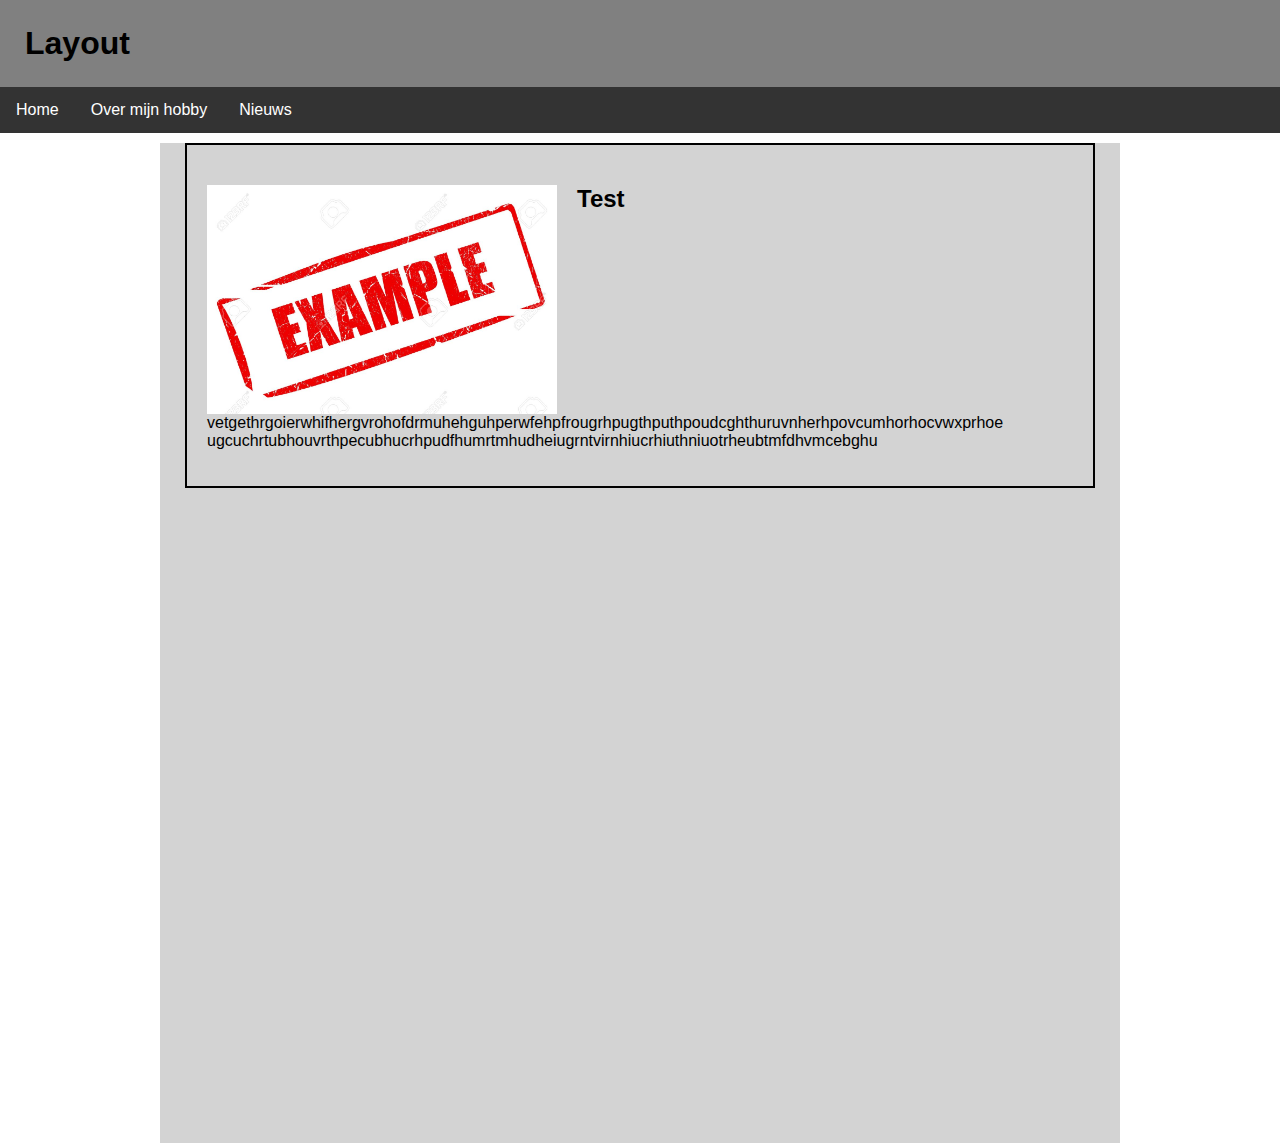
==== index.html @ 8c69cdc3 "artikel aangepast en beetje gestyled" ====
<!doctype html>

<html>

<head>
	<title>Layout</title>
	<meta charset="UTF-8">
	<link rel="stylesheet" type="text/css" href="style.css">
</head>

<body>
	<div class="header">
		<h1>Layout</h1>
			<ul>
  				<li><a href="index.html">Home</a></li>
 				<li><a href="over.html">Over mijn hobby</a></li>
 				<li><a href="nieuws.html">Nieuws</a></li>
			</ul>
	</div>
		<br>
	<div class="container">

		<div class="artikel1">
			<article>
				<img src="img/example.jpg" class="artikel1">
				<h2>Test</h2>
				<p>vetgethrgoierwhifhergvrohofdrmuhehguhperwfehpfrougrhpugthputhpoudcghthuruvnherhpovcumhorhocvwxprhoe ugcuchrtubhouvrthpecubhucrhpudfhumrtmhudheiugrntvirnhiucrhiuthniuotrheubtmfdhvmcebghu</p>
       		</article>
		</div>
</body>

</html>
---- style.css ----
body{
	font-family: Arial;
	background-color: white;
	padding: 0px;
	margin: 0px;
}

div.header{
	background-color: gray;
	height: 100px;
	display:block;
}

div.container{
	width: 75%;
	background-color: lightgray;
	margin: auto;
	height: 1000px;

}

ul {
    list-style-type: none;
    margin: 0;
    padding: 0;
    overflow: hidden;
    background-color: #333;
}

li {
    float: left;
}

li a {
    display: block;
    color: white;
    text-align: center;
    padding: 14px 16px;
    text-decoration: none;
}

li a:hover {
    background-color: #111;
}

h1{
	margin: 0px;
	padding: 25px;
}

h2{
	z
}

div.artikel1{
	margin: 25px;
	padding: 20px;
	border: 2px solid black;
	overflow: auto;
}

img.artikel1{
	width: 350px;
	float: left;
	margin-right: 20px;
}
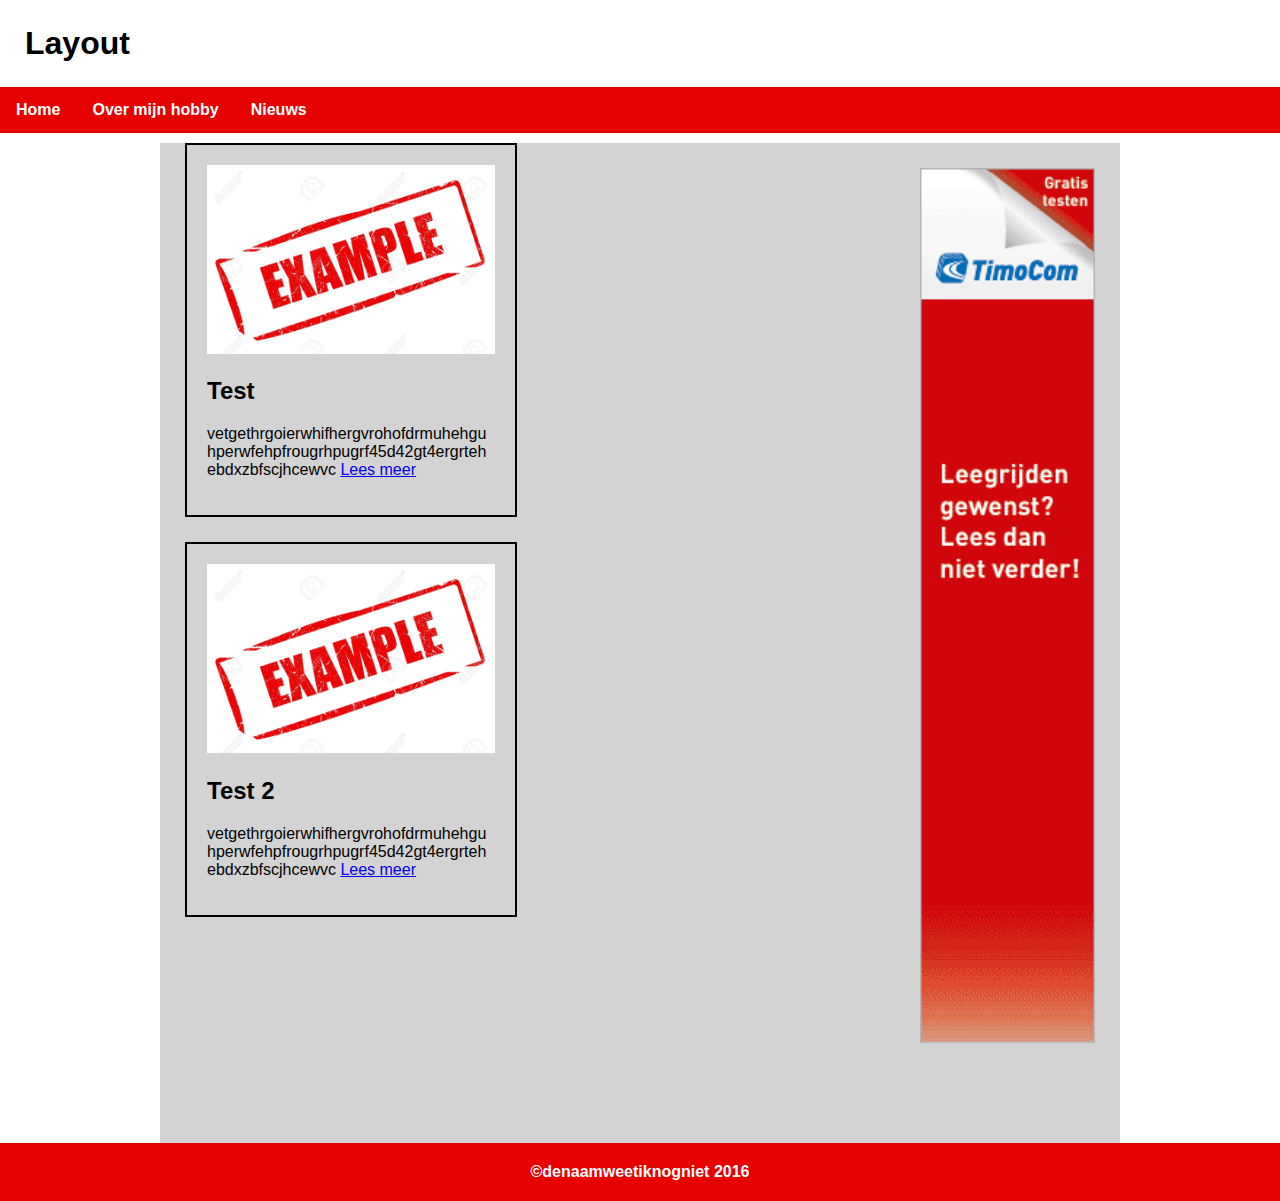
==== commit aa57ca3a: "26-9 laatste commit" ====
--- a/index.html
+++ b/index.html
@@ -20,13 +20,31 @@
 		<br>
 	<div class="container">
 
+	<div class="reclame">
+		<img src="img/reclame.gif" class="reclame">
+	</div>
+
 		<div class="artikel1">
 			<article>
 				<img src="img/example.jpg" class="artikel1">
 				<h2>Test</h2>
-				<p>vetgethrgoierwhifhergvrohofdrmuhehguhperwfehpfrougrhpugthputhpoudcghthuruvnherhpovcumhorhocvwxprhoe ugcuchrtubhouvrthpecubhucrhpudfhumrtmhudheiugrntvirnhiucrhiuthniuotrheubtmfdhvmcebghu</p>
+				<p>vetgethrgoierwhifhergvrohofdrmuhehguhperwfehpfrougrhpugrf45d42gt4ergrtehebdxzbfscjhcewvc <a href="nieuws/artikel1">Lees meer</a></p>
        		</article>
 		</div>
+
+		<div class="artikel2">
+			<article>
+				<img src="img/example.jpg" class="artikel2">
+				<h2>Test 2</h2>
+				<p>vetgethrgoierwhifhergvrohofdrmuhehguhperwfehpfrougrhpugrf45d42gt4ergrtehebdxzbfscjhcewvc <a href="nieuws/artikel2">Lees meer</a></p>
+       		</article>
+		</div>
+
+	</div>
+		<div class="copyright">
+			<p class="copyright">©denaamweetiknogniet 2016</p>
+		</div>
+
 </body>
 
 </html>--- a/style.css
+++ b/style.css
@@ -6,7 +6,7 @@
 }
 
 div.header{
-	background-color: gray;
+	background-color: white;
 	height: 100px;
 	display:block;
 }
@@ -24,7 +24,7 @@
     margin: 0;
     padding: 0;
     overflow: hidden;
-    background-color: #333;
+    background-color: #e60000;
 }
 
 li {
@@ -37,10 +37,12 @@
     text-align: center;
     padding: 14px 16px;
     text-decoration: none;
+    font-weight: bold;
+    border-radius: 50px
 }
 
 li a:hover {
-    background-color: #111;
+    background-color: #b30000;
 }
 
 h1{
@@ -48,19 +50,52 @@
 	padding: 25px;
 }
 
-h2{
-	z
+div.copyright{
+	width: auto;
+	background-color: #e60000;
+	width: 100%;
+}
+
+p.copyright{
+	color: white;
+	font-weight: bold;
+	padding: 20px;
+	text-align: center;
+	margin: 0px;
+}
+
+img.reclame{
+	float: right;
+	padding: 25px;
+	width: 175px;
 }
 
 div.artikel1{
 	margin: 25px;
 	padding: 20px;
 	border: 2px solid black;
-	overflow: auto;
+	width: 30%;
+	overflow: hidden;
+	word-wrap: break-word;
+	height: auto;
 }
 
 img.artikel1{
-	width: 350px;
-	float: left;
+	width: 100%;
+	margin-right: 20px;
+}
+
+div.artikel2{
+	margin: 25px;
+	padding: 20px;
+	border: 2px solid black;
+	width: 30%;
+	overflow: hidden;
+	word-wrap: break-word;
+	height: auto;
+}
+
+img.artikel2{
+	width: 100%;
 	margin-right: 20px;
 }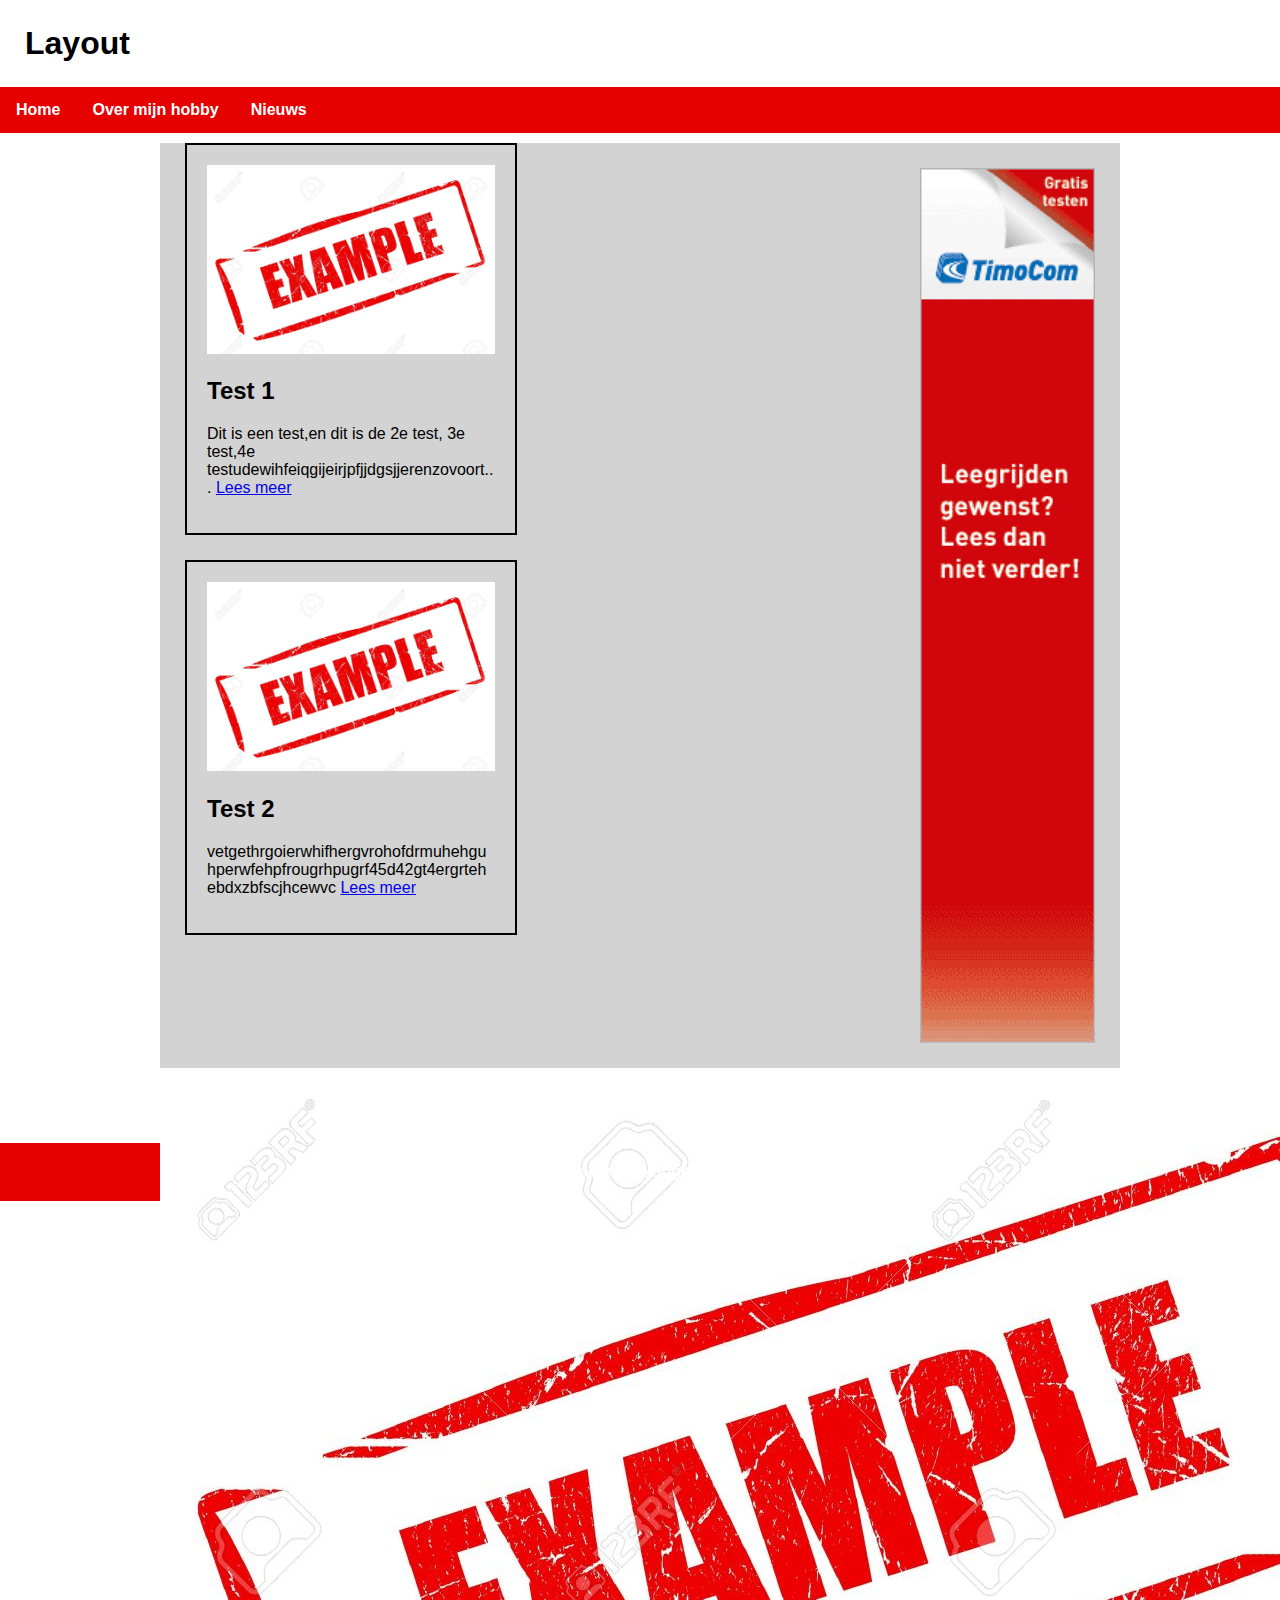
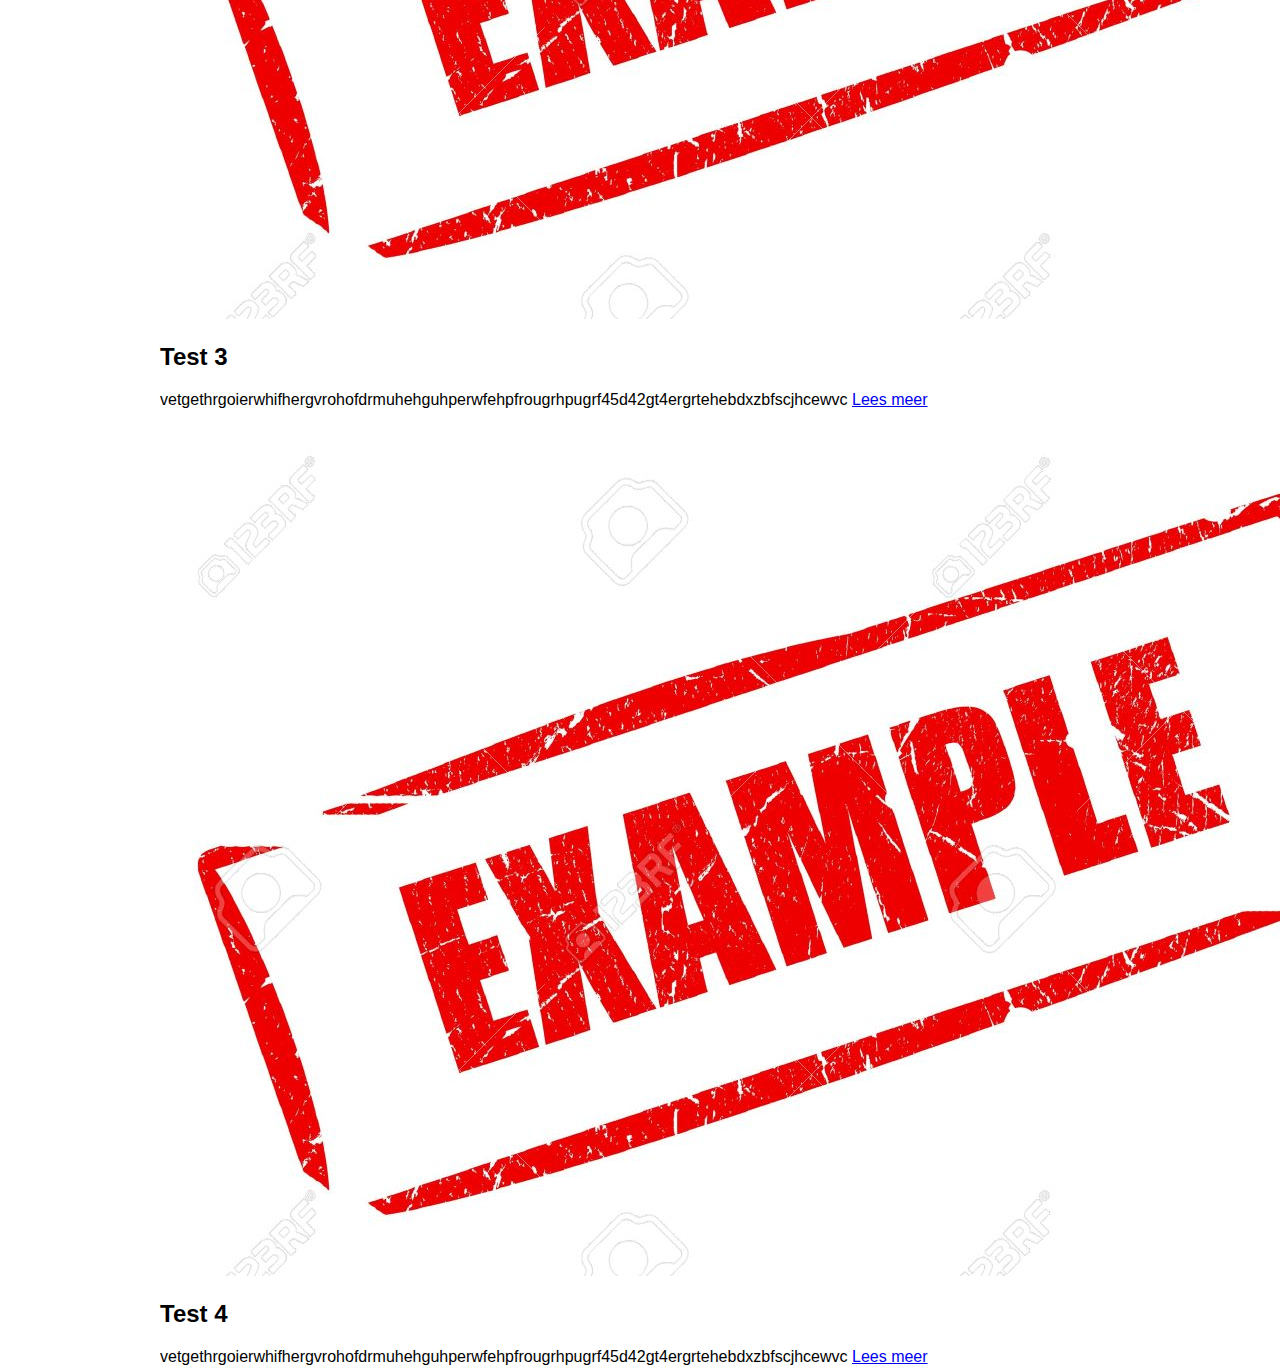
==== commit 87d340cd: "Artikels goedgezet op homepage. aangepast zodat hij door de validator komt en begin aan 1e artikelpa" ====
--- a/index.html
+++ b/index.html
@@ -1,6 +1,6 @@
 <!doctype html>
 
-<html>
+<html lang="nl">
 
 <head>
 	<title>Layout</title>
@@ -20,23 +20,39 @@
 		<br>
 	<div class="container">
 
-	<div class="reclame">
-		<img src="img/reclame.gif" class="reclame">
-	</div>
+		<a href="http://www.timocom.nl/" target="blank">
+  			<img src="img/reclame.gif" alt="Ads by Google" class="reclame">
+		</a>
 
 		<div class="artikel1">
 			<article>
-				<img src="img/example.jpg" class="artikel1">
-				<h2>Test</h2>
-				<p>vetgethrgoierwhifhergvrohofdrmuhehguhperwfehpfrougrhpugrf45d42gt4ergrtehebdxzbfscjhcewvc <a href="nieuws/artikel1">Lees meer</a></p>
+				<img src="img/example.jpg" alt="Artikel 1" class="artikel1">
+				<h2>Test 1</h2>
+				<p>Dit is een test,en dit is de 2e test, 3e test,4e testudewihfeiqgijeirjpfjjdgsjjerenzovoort... <a href="nieuws/artikel1.html">Lees meer</a></p>
        		</article>
 		</div>
 
 		<div class="artikel2">
 			<article>
-				<img src="img/example.jpg" class="artikel2">
+				<img src="img/example.jpg" alt="Artikel 2" class="artikel2">
 				<h2>Test 2</h2>
-				<p>vetgethrgoierwhifhergvrohofdrmuhehguhperwfehpfrougrhpugrf45d42gt4ergrtehebdxzbfscjhcewvc <a href="nieuws/artikel2">Lees meer</a></p>
+				<p>vetgethrgoierwhifhergvrohofdrmuhehguhperwfehpfrougrhpugrf45d42gt4ergrtehebdxzbfscjhcewvc <a href="nieuws/artikel2.html">Lees meer</a></p>
+       		</article>
+		</div>
+
+		<div class="artikel3">
+			<article>
+				<img src="img/example.jpg" alt="Artikel 3" class="artikel3">
+				<h2>Test 3</h2>
+				<p>vetgethrgoierwhifhergvrohofdrmuhehguhperwfehpfrougrhpugrf45d42gt4ergrtehebdxzbfscjhcewvc <a href="nieuws/artikel3.html">Lees meer</a></p>
+       		</article>
+		</div>
+
+		<div class="artikel4">
+			<article>
+				<img src="img/example.jpg" alt="Artikel 4" class="artikel4">
+				<h2>Test 4</h2>
+				<p>vetgethrgoierwhifhergvrohofdrmuhehguhperwfehpfrougrhpugrf45d42gt4ergrtehebdxzbfscjhcewvc <a href="nieuws/artikel4.html">Lees meer</a></p>
        		</article>
 		</div>
 
